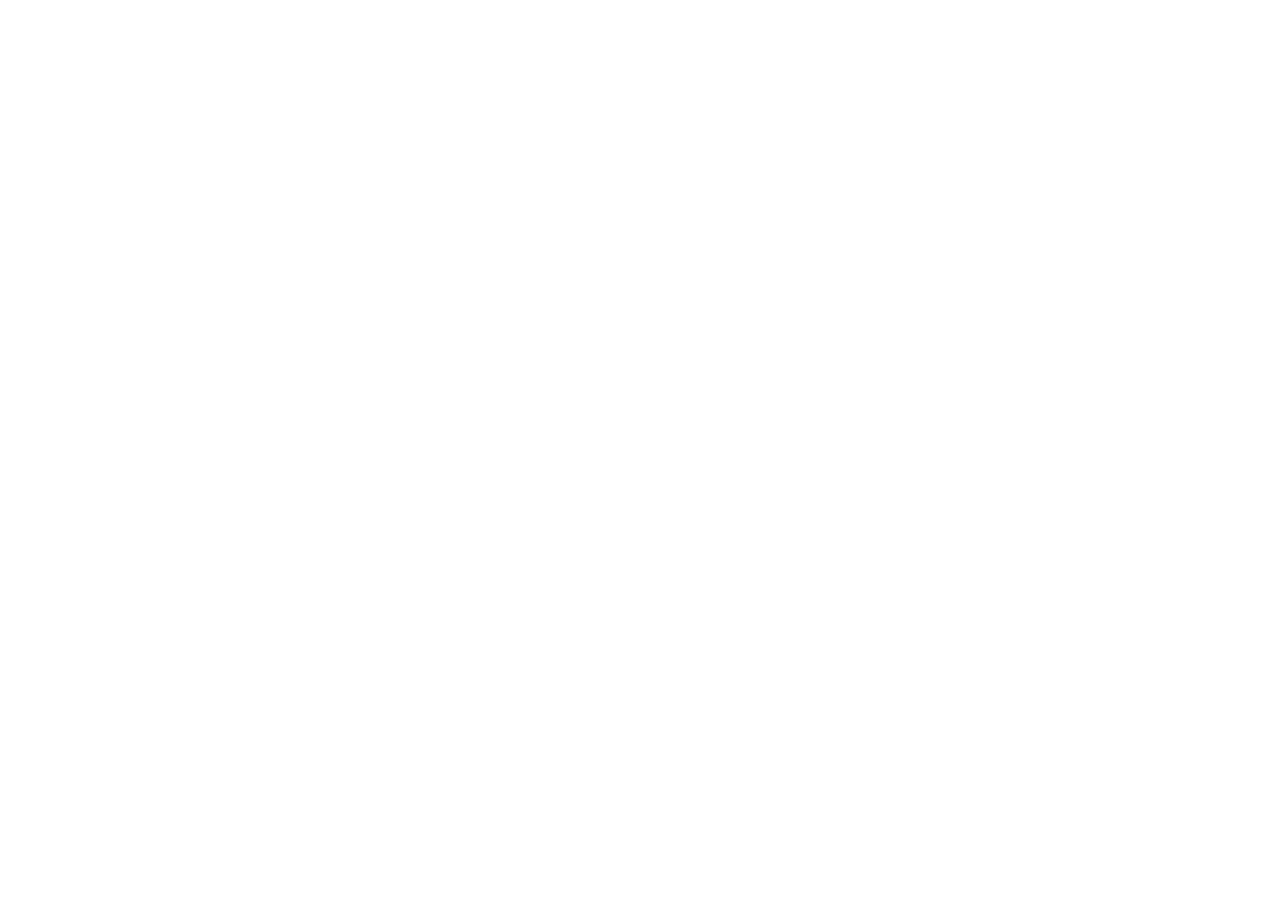
==== index.html @ cbfb0b09 "initial site files" ====
<!DOCTYPE html>
<html lang="en">
<head>
	<meta charset="UTF-8">
	<title>Document</title>
	<link rel="stylesheet" href="assets/css/reset.css">
	<link rel="stylesheet" href="assets/css/styles.css.css">
</head>
<body>
	
</body>
</html>
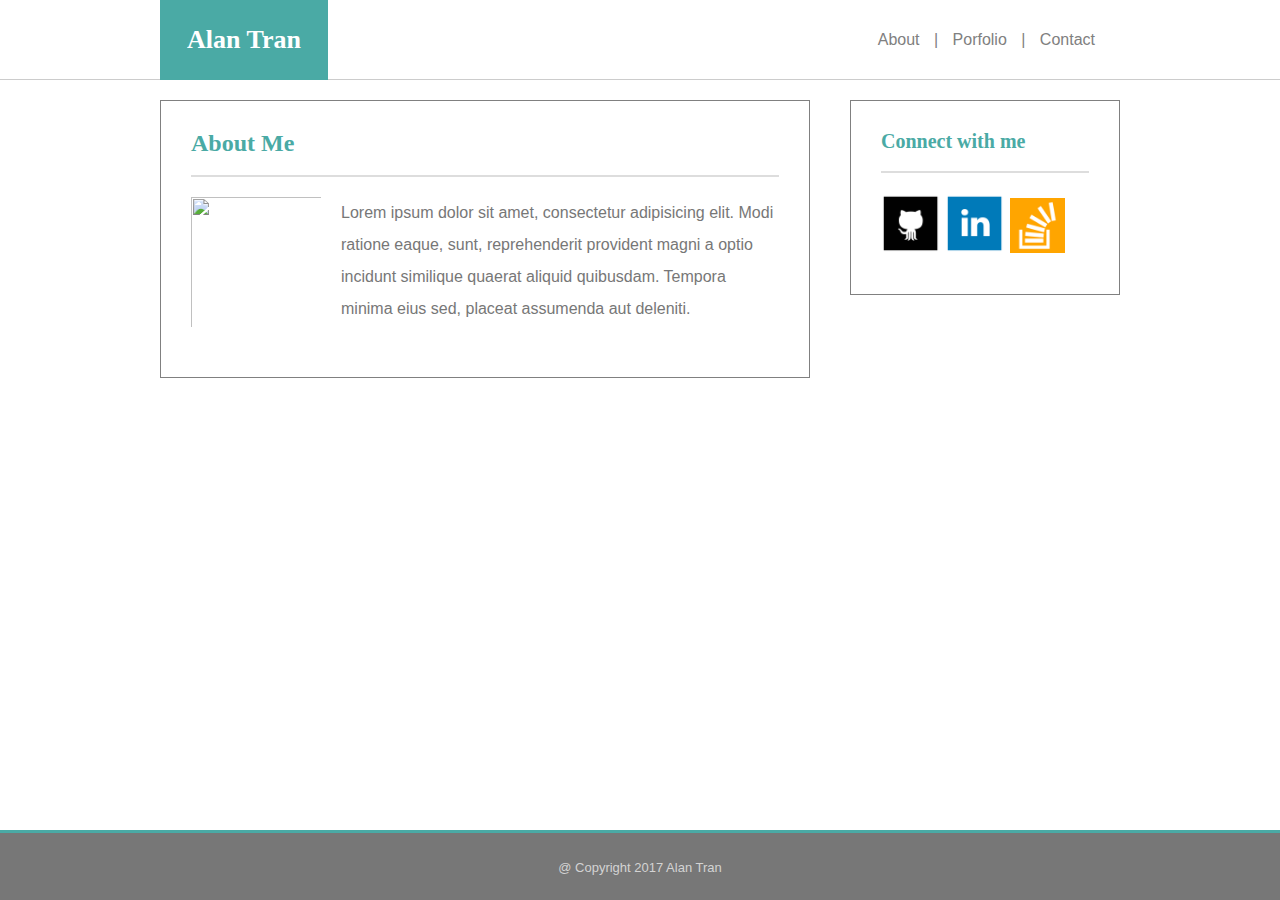
==== commit 8d82288e: "created content pages and sticky footer" ====
--- a/index.html
+++ b/index.html
@@ -2,11 +2,45 @@
 <html lang="en">
 <head>
 	<meta charset="UTF-8">
-	<title>Document</title>
+	<title>Basic Portfolio</title>
 	<link rel="stylesheet" href="assets/css/reset.css">
-	<link rel="stylesheet" href="assets/css/styles.css.css">
+	<link rel="stylesheet" href="assets/css/styles.css">
 </head>
 <body>
-	
+	<div class="body-content">
+		<div class="top-navigation-bar">
+			<div class="container">
+				<h1 class="my-name">Alan Tran</h1>
+				<nav class="top-navigation">
+					<a href="index.html">About</a> | 
+					<a href="portfolio.html">Porfolio</a> | 
+					<a href="contact.html">Contact</a>
+				</nav>
+			</div>
+		</div>
+		<div class="container clear">
+			<div class="main-content">
+				<div>
+					<h1>About Me</h1>
+				</div>
+		
+				<div class="main-content-body">
+				<img src="https://scontent-lax3-1.xx.fbcdn.net/v/t1.0-9/10931005_10152754139819495_1475806810212098281_n.jpg?oh=83dc8024c7803a51bcba61d618d0bcea&oe=599055BE" alt="" class="profile-picture">
+				Lorem ipsum dolor sit amet, consectetur adipisicing elit. Modi ratione eaque, sunt, reprehenderit provident magni a optio incidunt similique quaerat aliquid quibusdam. Tempora minima eius sed, placeat assumenda aut deleniti.</div>
+			</div>
+			<div class="contact-me">
+				<h3>Connect with me</h3>
+				<div class="main-content-body">
+					<a href="https://github.com/alanttran"><img class="contact-me__image" src="assets/images/github.png" alt="github"></a>
+				<a href="https://www.linkedin.com/in/alantran2/"><img class="contact-me__image" src="assets/images/linkedin.png" alt="linkedin"></a>
+				<a href="#"><img class="contact-me__image contact-me__image-stackoverflow" src="assets/images/stackoverflow.png" alt="stackoverflow"></a>
+				</div>
+				
+			</div>
+		</div>
+	</div>
+	<div class="footer">
+		@ Copyright 2017 Alan Tran
+	</div>
 </body>
-</html>+</html>
--- a/assets/css/styles.css
+++ b/assets/css/styles.css
@@ -0,0 +1,168 @@
+*{
+	box-sizing: border-box;
+}
+html, body {
+  height: 100%;
+  margin: 0;
+}
+body{
+	font-family: Arial, "Helvetica Neue", Helvetica, sans-serif;
+	color: #777777;
+}
+h1, h2, h3, h4, h5, h6{
+	font-family: 'Georgia', Times, Times New Roman, serif;
+	color: #4aaaa5;
+	font-weight: bold;
+}
+h1{
+	font-size: 24px;
+}
+h2{
+	font-size: 22px;
+}
+h3{
+	font-size: 20px;
+}
+h4{
+	font-size: 18px;
+}
+h5{
+	font-size: 16px;
+}
+.body-content{
+	 min-height: 100%;
+
+	  /* Equal to height of footer */
+	  /* But also accounting for potential margin-bottom of last child */
+	  margin-bottom: -100px;
+}
+.container{
+	max-width: 960px;
+	margin: 0 auto; /*center*/
+
+}
+.clear:after {
+    clear: both;
+    content: "";
+    display: table;
+}
+.top-navigation-bar{
+	border-bottom: 1px solid #ccc;
+	height: 80px;
+	width: 100%;
+	margin-bottom: 20px;
+}
+.my-name{
+	height: 80px;
+	width: auto;
+	float: left;
+	color: white;
+	font-size: 26px;
+	padding: 27px;
+	background: #4aaaa5;
+}
+.top-navigation{
+	float: right;
+	margin-top: 32px;
+	margin-right: 15px;
+	color: gray;
+}
+
+.top-navigation a{
+	color: gray;
+	padding: 0 10px;
+	text-decoration: none;
+}
+.main-content, .contact-me{
+	padding: 30px;
+	border: 1px solid gray;
+}
+.main-content{
+	width: 650px;
+	float: left;
+	margin-bottom: 25px;
+}
+.contact-me{
+	width: 270px;
+	float: right;
+}
+.main-content-body{
+	margin-top: 20px;
+	padding-top: 20px;
+	border-top: 2px solid #ddd;
+	line-height: 2;
+}
+.profile-picture{
+	float: left;
+	padding-right: 20px;
+	padding-bottom: 20px;
+	height: 150px;
+	width: 150px;
+}
+.contact-me__image{
+	width: 60px;
+	height: 60px;
+}
+.contact-me__image-stackoverflow{
+	width: 55px;
+	height: 55px;
+}
+.form-control{
+	width: 100%;
+	height: 30px;
+	display: block;
+	padding: 8px;
+}
+textarea.form-control{
+	height: 200px;
+}
+.bottom-spacer{
+	margin-bottom: 1rem;
+}
+.contact-me-button{
+	padding: 10px 30px 10px 30px;
+	color: white;
+	background: #4aaaa5;
+	border: none;
+	cursor: pointer;
+}
+.contact-me-button:active{
+	background: #337571;
+}
+.contact-me-button:hover{
+	background: #69beb9;
+}
+.portfolio-piece{
+	display: inline-block;
+	width: 47%;
+	background: green;
+	height: 200px;
+	position: relative;
+}
+.portfolio-piece:nth-child(odd){
+	margin-right: 30px;
+}
+.portfolio-peace__banner{
+	background: #4aaaa5;
+	width: 100%;
+	height: 50px;
+	padding-top: 6px;
+	position: absolute;
+	left: 0;
+	bottom:10px;
+	text-align: center;
+	color: white;
+	font-size: 18px;
+	font-family: 'Georgia', Times, Times New Roman, serif;
+}
+.footer{
+	height: 70px;
+	border-top: 3px solid #4aaaa5;
+	background: #777;
+	text-align: center;
+	color: lightgray;
+	clear: both;
+	margin-top: 30px;
+	padding-top: 28px;
+	font-size: 13px;
+}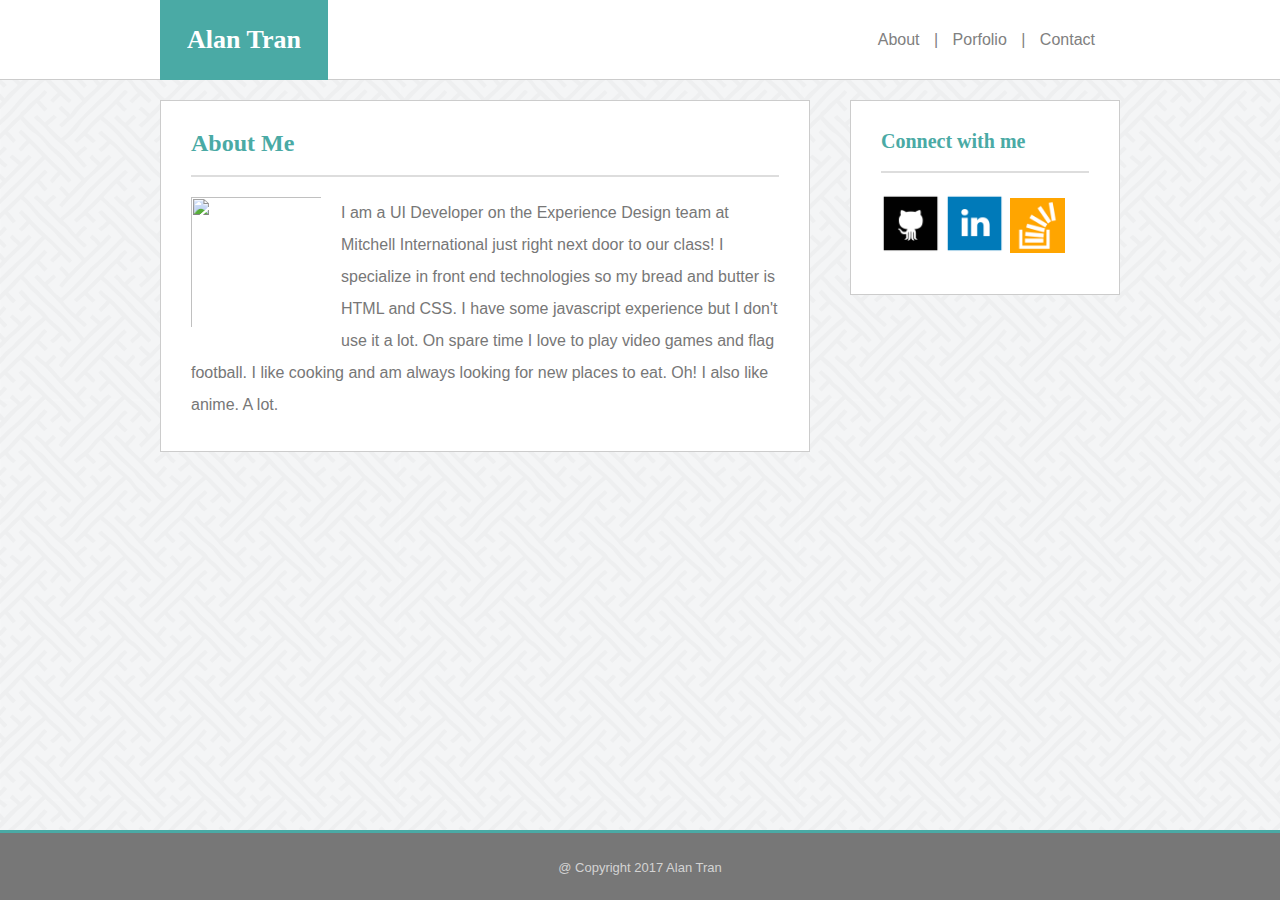
==== commit d1f4fab0: "finish assignment" ====
--- a/index.html
+++ b/index.html
@@ -26,14 +26,15 @@
 		
 				<div class="main-content-body">
 				<img src="https://scontent-lax3-1.xx.fbcdn.net/v/t1.0-9/10931005_10152754139819495_1475806810212098281_n.jpg?oh=83dc8024c7803a51bcba61d618d0bcea&oe=599055BE" alt="" class="profile-picture">
-				Lorem ipsum dolor sit amet, consectetur adipisicing elit. Modi ratione eaque, sunt, reprehenderit provident magni a optio incidunt similique quaerat aliquid quibusdam. Tempora minima eius sed, placeat assumenda aut deleniti.</div>
+				<p>I am a UI Developer on the Experience Design team at Mitchell International just right next door to our class! I specialize in front end technologies so my bread and butter is HTML and CSS. I have some javascript experience but I don't use it a lot. On spare time I love to play video games and flag football. I like cooking and am always looking for new places to eat. Oh! I also like anime. A lot.</p>
+				</div>
 			</div>
 			<div class="contact-me">
 				<h3>Connect with me</h3>
 				<div class="main-content-body">
-					<a href="https://github.com/alanttran"><img class="contact-me__image" src="assets/images/github.png" alt="github"></a>
-				<a href="https://www.linkedin.com/in/alantran2/"><img class="contact-me__image" src="assets/images/linkedin.png" alt="linkedin"></a>
-				<a href="#"><img class="contact-me__image contact-me__image-stackoverflow" src="assets/images/stackoverflow.png" alt="stackoverflow"></a>
+					<a href="https://github.com/alanttran" target="_blank"><img class="contact-me__image" src="assets/images/github.png" alt="github"></a>
+				<a href="https://www.linkedin.com/in/alantran2/" target="_blank"><img class="contact-me__image" src="assets/images/linkedin.png" alt="linkedin"></a>
+				<a href="http://stackoverflow.com/users/1751063/user1751063" target="_blank"><img class="contact-me__image contact-me__image-stackoverflow" src="assets/images/stackoverflow.png" alt="stackoverflow" ></a>
 				</div>
 				
 			</div>
--- a/assets/css/styles.css
+++ b/assets/css/styles.css
@@ -4,6 +4,7 @@
 html, body {
   height: 100%;
   margin: 0;
+  background: url('../images/background.png');
 }
 body{
 	font-family: Arial, "Helvetica Neue", Helvetica, sans-serif;
@@ -51,6 +52,7 @@
 	height: 80px;
 	width: 100%;
 	margin-bottom: 20px;
+	background: white;
 }
 .my-name{
 	height: 80px;
@@ -75,7 +77,8 @@
 }
 .main-content, .contact-me{
 	padding: 30px;
-	border: 1px solid gray;
+	border: 1px solid #ccc;
+	background: white;
 }
 .main-content{
 	width: 650px;
@@ -102,6 +105,9 @@
 .contact-me__image{
 	width: 60px;
 	height: 60px;
+}
+.contact-me__image:hover{
+	opacity: 0.9;
 }
 .contact-me__image-stackoverflow{
 	width: 55px;
